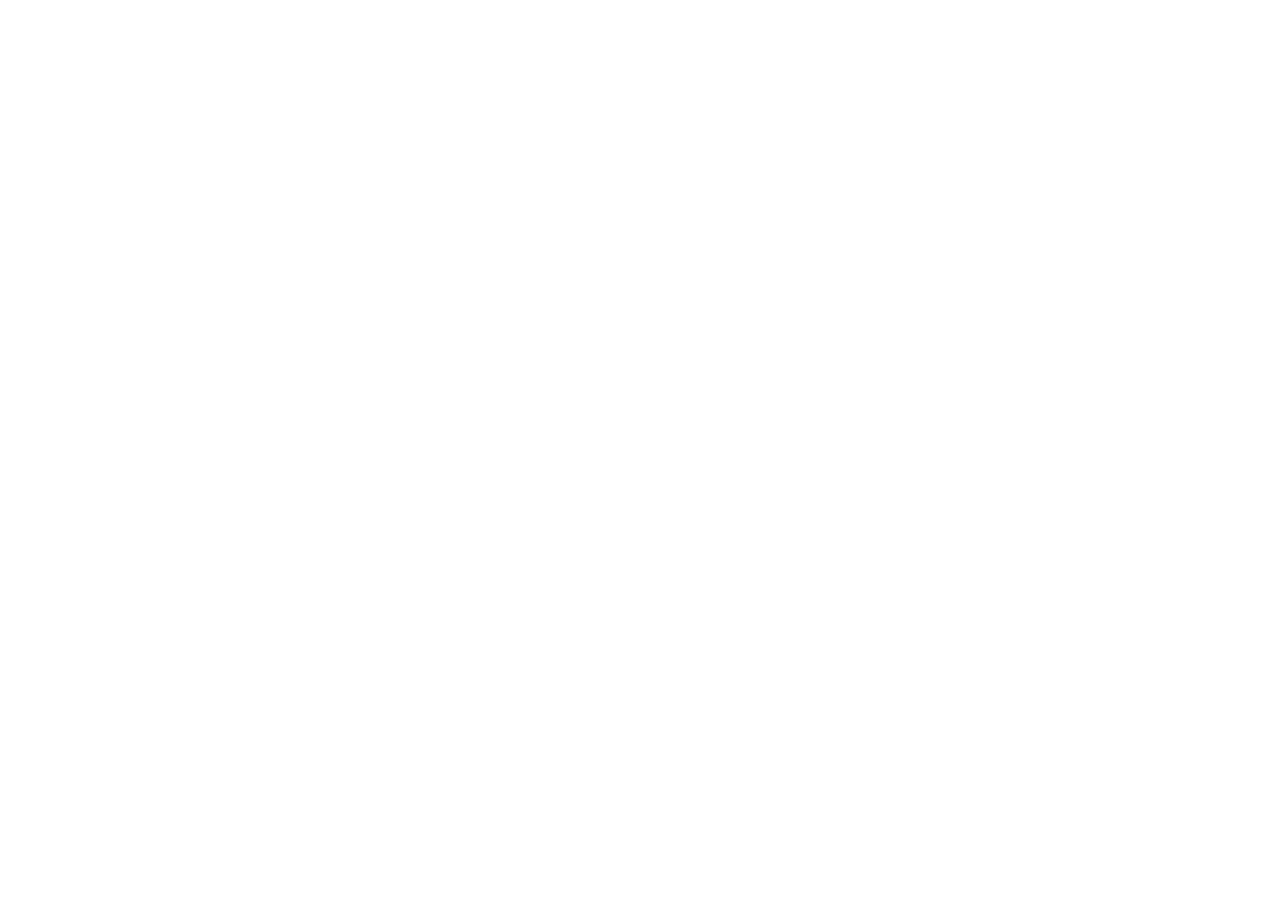
==== index.html @ 27b7a048 "pay roll" ====
<!DOCTYPE html>
<html lang="en">
<head>
    <meta charset="UTF-8">
    <meta name="viewport" content="width=device-width, initial-scale=1.0">
    <title>Document</title>
</head>
<body>
    
</body>
</html>
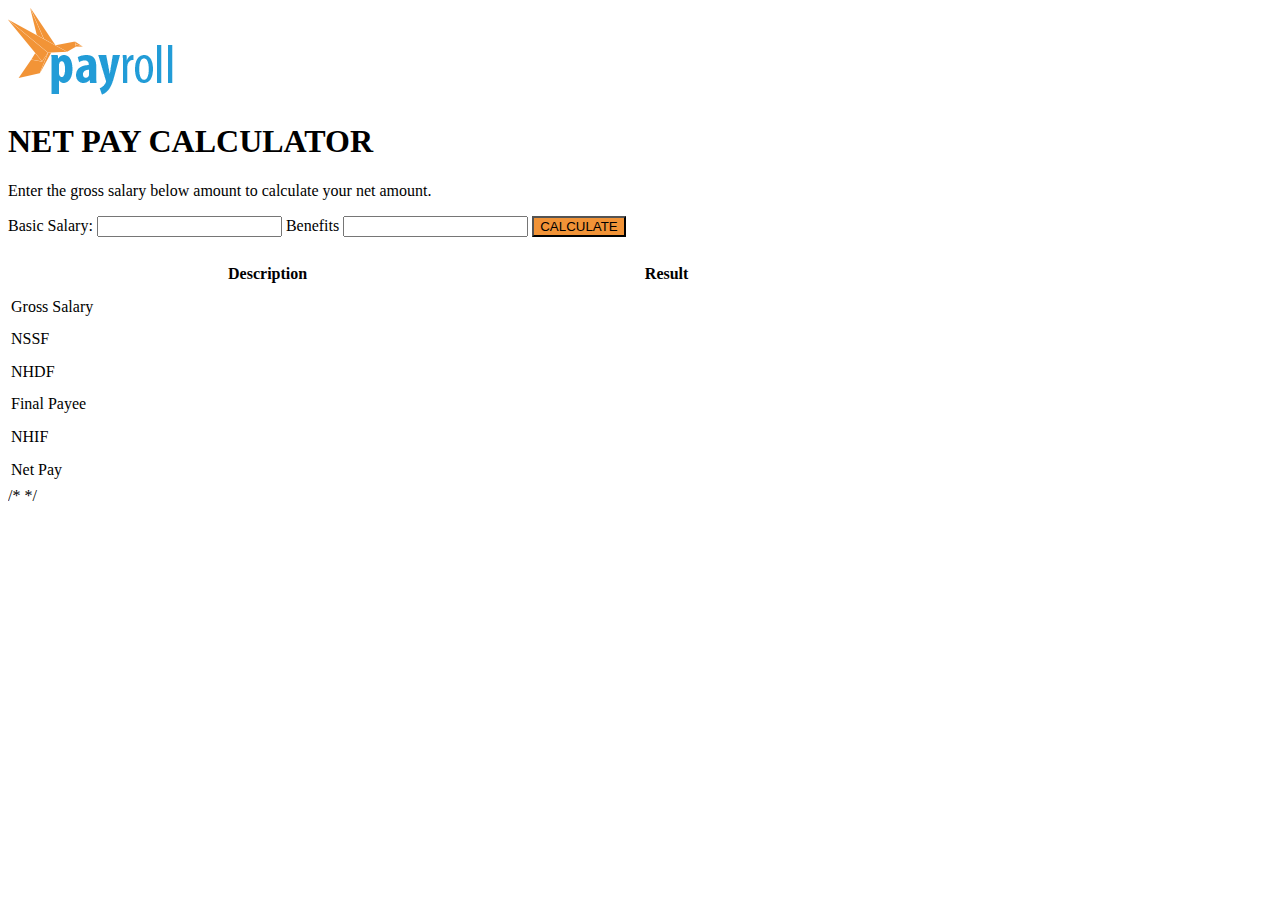
==== commit 2e75e3c4: "update for payroll" ====
--- a/index.html
+++ b/index.html
@@ -1,11 +1,123 @@
 <!DOCTYPE html>
 <html lang="en">
+
 <head>
     <meta charset="UTF-8">
     <meta name="viewport" content="width=device-width, initial-scale=1.0">
-    <title>Document</title>
+    <link rel="stylesheet" type="text/css" href="styles.css" />
+    <title>PAYE Calculator</title>
 </head>
+
 <body>
-    
+    <img src="payroll-logo.png" alt="payroll logo">
+    <h1>NET PAY CALCULATOR</h1>
+    <p>Enter the gross salary below amount to calculate your net amount.</p>
+    <div>
+        <form>
+            <label for="basic_salary">Basic Salary:</label>
+            <input type="number" id="basic_salary">
+            <label for="benefits">Benefits</label>
+            <input type="number" id="benefits">
+            <input type="submit" style="background-color: rgb(241,147,55);" value="CALCULATE">
+        </form>
+        <table id="payroll table" style="width: 800px; height: 250px; padding-top:20px">
+            <tr>
+                <th>Description</th>
+                <th>Result</th>
+            </tr>
+            <tr>
+                <td>Gross Salary</td>
+                <td id="gross"></td>
+            </tr>
+            <tr>
+                <td>NSSF</td>
+                <td id="nssf"></td>
+            </tr>
+            <tr>
+                <td>NHDF</td>
+                <td id="nhdf"></td>
+            </tr>
+            <tr>
+                <td>Final Payee</td>
+                <td id="final_payee"></td>
+            </tr>
+            <tr>
+                <td>NHIF</td>
+                <td id="nhif"></td>
+            </tr>
+            <tr>
+                <td>Net Pay</td>
+                <td id="net_pay"></td>
+            </tr>
+        </table>
+    </div>
+    <script>
+        function calculateSum() {
+
+            // Get input values
+            let basic_salary = parseFloat(document.getElementById("basic_salary").value) || 0;
+            let benefits = parseFloat(document.getElementById("benefits").value) || 0;
+
+            // Calculate the gross salary
+            let gross = basic_salary + benefits;
+            document.getElementById("gross").innerText = gross;
+
+            // Calculate nhdf
+            let nhdf = (gross * 0.015)
+            document.getElementById("nhdf").innerText = nhdf;
+
+            // Calculate nssf
+            let nssf = 0;
+            if (gross < 18000) {
+                nssf = 720
+            }
+            else if (gross >= 18000) {
+                nssf = 1440
+            }
+            document.getElementById("nssf").innerText = nssf;
+
+            // Calculate nhif
+            let nhif = 0;
+            if (gross >= 0 && gross <= 5999) {
+                nhif = 150
+            } else if (gross >= 6000 && gross <= 7999) {
+                nhif = 300
+            } else if (gross >= 8000 && gross <= 11999) {
+                nhif = 400
+            } else if (gross >= 12000 && gross <= 14999) {
+                nhif = 500
+            } else if (gross >= 20000 && gross <= 24999) {
+                nhif = 750
+            } else if (gross >= 25000 && gross <= 29999) {
+                nhif = 850
+            } else if (gross >= 30000 && gross <= 34999) {
+                nhif = 900
+            } else if (gross >= 35000 && gross <= 39999) {
+                nhif = 950
+            } else if (gross >= 40000 && gross <= 44999) {
+                nhif = 1000
+            } else if (gross >= 45000 && gross <= 49999) {
+                nhif = 1100
+            } else if (gross >= 50000 && gross <= 59999) {
+                nhif = 100
+            } else if (gross >= 60000 && gross <= 69999) {
+                nhif = 1300
+            } else if (gross >= 70000 && gross <= 79999) {
+                nhif = 1400
+            } else if (gross >= 80000 && gross <= 89999) {
+                nhif = 1500
+            } else if (gross >= 90000 && gross <= 99999) {
+                nhif = 1600
+            } else if (gross >= 100000) {
+                nhif = 1700
+            }
+            document.getElementById("nhif").innerText = nhif;
+        }
+
+    </script>
+
+    /*
+    <script src="payroll.js"> </script>*/
 </body>
+
 </html>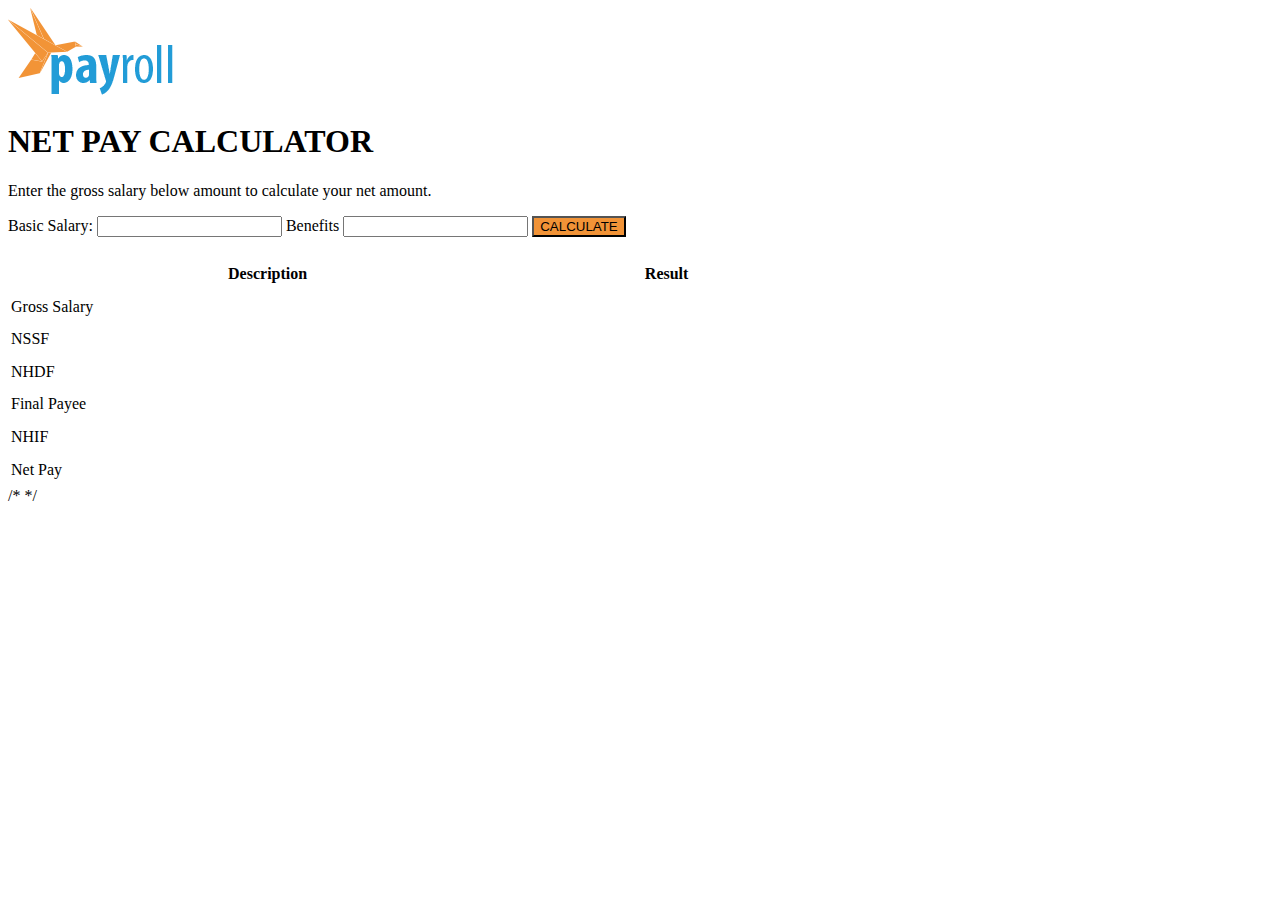
==== commit 1568f617: "updates" ====
--- a/index.html
+++ b/index.html
@@ -18,7 +18,7 @@
             <input type="number" id="basic_salary">
             <label for="benefits">Benefits</label>
             <input type="number" id="benefits">
-            <input type="submit" style="background-color: rgb(241,147,55);" value="CALCULATE">
+            <input type="submit" onclick="calculateSum()" style="background-color: rgb(241,147,55);" value="CALCULATE">
         </form>
         <table id="payroll table" style="width: 800px; height: 250px; padding-top:20px">
             <tr>
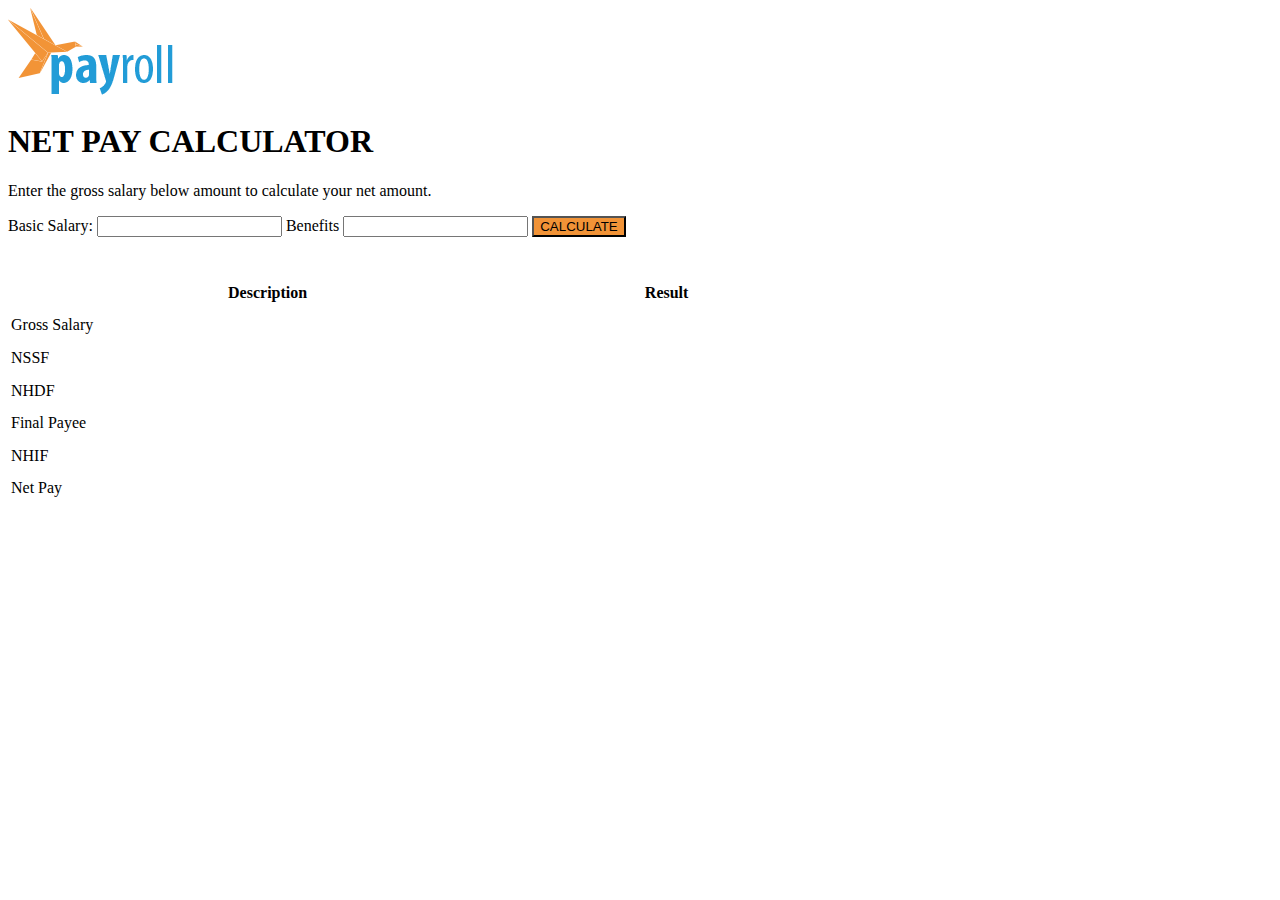
==== commit 6b9b501b: "new paye" ====
--- a/index.html
+++ b/index.html
@@ -13,13 +13,14 @@
     <h1>NET PAY CALCULATOR</h1>
     <p>Enter the gross salary below amount to calculate your net amount.</p>
     <div>
-        <form>
+        <form id="payroll">
             <label for="basic_salary">Basic Salary:</label>
             <input type="number" id="basic_salary">
             <label for="benefits">Benefits</label>
             <input type="number" id="benefits">
             <input type="submit" onclick="calculateSum()" style="background-color: rgb(241,147,55);" value="CALCULATE">
         </form>
+        <h3 id="error"></h3>
         <table id="payroll table" style="width: 800px; height: 250px; padding-top:20px">
             <tr>
                 <th>Description</th>
@@ -51,73 +52,8 @@
             </tr>
         </table>
     </div>
-    <script>
-        function calculateSum() {
 
-            // Get input values
-            let basic_salary = parseFloat(document.getElementById("basic_salary").value) || 0;
-            let benefits = parseFloat(document.getElementById("benefits").value) || 0;
-
-            // Calculate the gross salary
-            let gross = basic_salary + benefits;
-            document.getElementById("gross").innerText = gross;
-
-            // Calculate nhdf
-            let nhdf = (gross * 0.015)
-            document.getElementById("nhdf").innerText = nhdf;
-
-            // Calculate nssf
-            let nssf = 0;
-            if (gross < 18000) {
-                nssf = 720
-            }
-            else if (gross >= 18000) {
-                nssf = 1440
-            }
-            document.getElementById("nssf").innerText = nssf;
-
-            // Calculate nhif
-            let nhif = 0;
-            if (gross >= 0 && gross <= 5999) {
-                nhif = 150
-            } else if (gross >= 6000 && gross <= 7999) {
-                nhif = 300
-            } else if (gross >= 8000 && gross <= 11999) {
-                nhif = 400
-            } else if (gross >= 12000 && gross <= 14999) {
-                nhif = 500
-            } else if (gross >= 20000 && gross <= 24999) {
-                nhif = 750
-            } else if (gross >= 25000 && gross <= 29999) {
-                nhif = 850
-            } else if (gross >= 30000 && gross <= 34999) {
-                nhif = 900
-            } else if (gross >= 35000 && gross <= 39999) {
-                nhif = 950
-            } else if (gross >= 40000 && gross <= 44999) {
-                nhif = 1000
-            } else if (gross >= 45000 && gross <= 49999) {
-                nhif = 1100
-            } else if (gross >= 50000 && gross <= 59999) {
-                nhif = 100
-            } else if (gross >= 60000 && gross <= 69999) {
-                nhif = 1300
-            } else if (gross >= 70000 && gross <= 79999) {
-                nhif = 1400
-            } else if (gross >= 80000 && gross <= 89999) {
-                nhif = 1500
-            } else if (gross >= 90000 && gross <= 99999) {
-                nhif = 1600
-            } else if (gross >= 100000) {
-                nhif = 1700
-            }
-            document.getElementById("nhif").innerText = nhif;
-        }
-
-    </script>
-
-    /*
-    <script src="payroll.js"> </script>*/
+    <script src="payroll.js"></script>
 </body>
 
 </html>